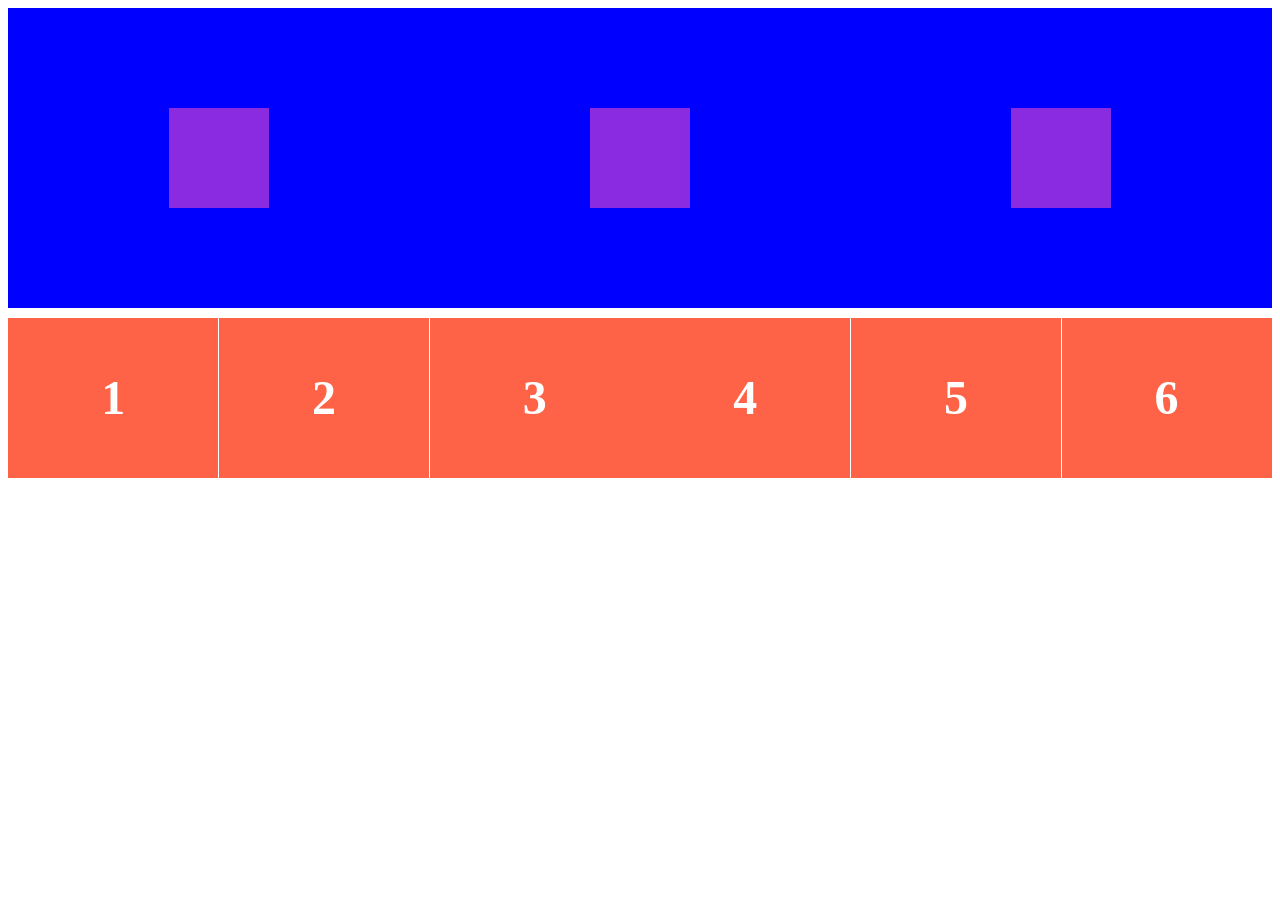
==== cajas-flex.html @ 64422e26 "cajas flex v1" ====
<!DOCTYPE html>
<html lang="es">
<head>
    <meta charset="utf-8">
    <meta name="autor" content="David Vaquero" />
    <meta name="generator" content="Aptana Stuoio 3.6.1" />
    <meta name="copyright" content="http://creativecommons.org/licenses/by-nc-sa/4.0/" />
    <meta name="robots" content="index, follow" />
    <meta name="keywords" content="html5, ejemplo html5, esqueleto html5" />
    <meta name="description" content="Ejemplo de Esqueleto de HTML5" />
    <title>Mi titulo</title>
    <link rel="stylesheet" href="css/cajas-flex.css" />
</head>
<body>
<div class="parent">
    <div class="child"></div>
    <div class="child"></div>
    <div class="child"></div>

</div>

<ul class="flex-container">
    <li class="flex-item">1</li>
    <li class="flex-item">2</li>
    <li class="flex-item">3</li>
    <li class="flex-item">4</li>
    <li class="flex-item">5</li>
    <li class="flex-item">6</li>
</ul>
</body>
</html>
---- css/cajas-flex.css ----
.parent {
    display: flex;
    height: 300px; /* Or whatever */
    background-color: blue;
}

.child {
    width: 100px;  /* Or whatever */
    height: 100px; /* Or whatever */
    margin: auto;  /* Magic! */
    background-color: blueviolet;
}

.flex-container {
    padding: 0;
    margin: 0;
    list-style: none;

    display: flex;

    flex-flow: row wrap;
    justify-content: space-around;
}

.flex-item {
    background: tomato;
    padding: 5px;
    width: 200px;
    height: 150px;
    margin-top: 10px;

    line-height: 150px;
    color: white;
    font-weight: bold;
    font-size: 3em;
    text-align: center;
}
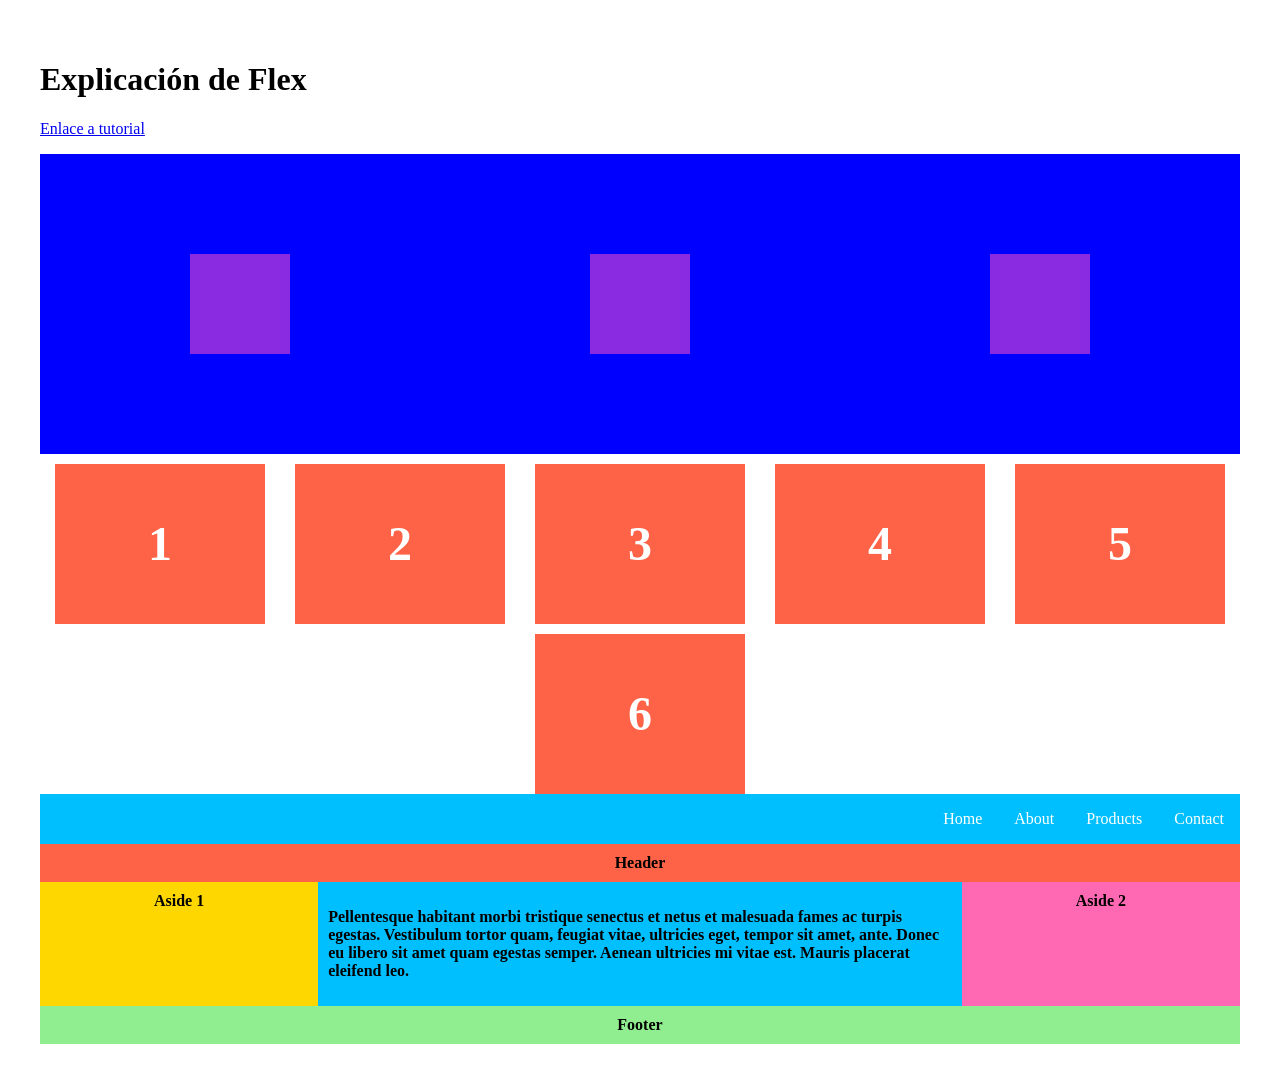
==== commit 3942f919: "subidos ejemplos de display:flex" ====
--- a/cajas-flex.html
+++ b/cajas-flex.html
@@ -12,13 +12,16 @@
     <link rel="stylesheet" href="css/cajas-flex.css" />
 </head>
 <body>
+<h1>Explicación de Flex</h1>
+<p><a href="https://www.w3schools.com/css/css3_flexbox.asp">Enlace a tutorial</a></p>
+<!-- Primer Ejemplo-->
 <div class="parent">
     <div class="child"></div>
     <div class="child"></div>
     <div class="child"></div>
 
 </div>
-
+<!-- Segundo Ejemplo-->
 <ul class="flex-container">
     <li class="flex-item">1</li>
     <li class="flex-item">2</li>
@@ -27,5 +30,23 @@
     <li class="flex-item">5</li>
     <li class="flex-item">6</li>
 </ul>
+<!-- Tercer Ejemplo-->
+<ul class="navigation">
+    <li><a href="#">Home</a></li>
+    <li><a href="#">About</a></li>
+    <li><a href="#">Products</a></li>
+    <li><a href="#">Contact</a></li>
+</ul>
+
+<!--Cuarto Ejemplo-->
+<div class="wrapper">
+    <header class="header">Header</header>
+    <article class="main">
+        <p>Pellentesque habitant morbi tristique senectus et netus et malesuada fames ac turpis egestas. Vestibulum tortor quam, feugiat vitae, ultricies eget, tempor sit amet, ante. Donec eu libero sit amet quam egestas semper. Aenean ultricies mi vitae est. Mauris placerat eleifend leo.</p>
+    </article>
+    <aside class="aside aside-1">Aside 1</aside>
+    <aside class="aside aside-2">Aside 2</aside>
+    <footer class="footer">Footer</footer>
+</div>
 </body>
 </html>
--- a/css/cajas-flex.css
+++ b/css/cajas-flex.css
@@ -1,3 +1,12 @@
+
+/*
+Referencia: https://css-tricks.com/snippets/css/a-guide-to-flexbox/
+
+ */
+/*
+Primer ejemplo
+ */
+
 .parent {
     display: flex;
     height: 300px; /* Or whatever */
@@ -10,7 +19,9 @@
     margin: auto;  /* Magic! */
     background-color: blueviolet;
 }
-
+/*
+Segundo ejemplo
+ */
 .flex-container {
     padding: 0;
     margin: 0;
@@ -34,4 +45,105 @@
     font-weight: bold;
     font-size: 3em;
     text-align: center;
+}
+/*
+Tercer ejemplo
+ */
+.navigation {
+    list-style: none;
+    margin: 0;
+
+    background: deepskyblue;
+
+    display: flex;
+
+    flex-flow: row wrap;
+    justify-content: flex-end;
+}
+
+.navigation a {
+    text-decoration: none;
+    display: block;
+    padding: 1em;
+    color: white;
+}
+
+.navigation a:hover {
+    background: #00b7f5;
+}
+
+@media all and (max-width: 800px) {
+    .navigation {
+        justify-content: space-around;
+    }
+}
+
+@media all and (max-width: 600px) {
+    .navigation {
+        flex-flow: column wrap;
+        padding: 0;
+    }
+
+    .navigation a {
+        text-align: center;
+        padding: 10px;
+        border-top: 1px solid rgba(255,255,255,0.3);
+        border-bottom: 1px solid rgba(0,0,0,0.1);
+    }
+
+
+    .navigation li:last-of-type a {
+        border-bottom: none;
+    }
+}
+/*
+Cuarto Ejemplo
+ */
+.wrapper {
+    display: flex;
+    flex-flow: row wrap;
+    font-weight: bold;
+    text-align: center;
+}
+
+.wrapper > * {
+    padding: 10px;
+    flex: 1 100%;
+}
+
+.header {
+    background: tomato;
+}
+
+.footer {
+    background: lightgreen;
+}
+
+.main {
+    text-align: left;
+    background: deepskyblue;
+}
+
+.aside-1 {
+    background: gold;
+}
+
+.aside-2 {
+    background: hotpink;
+}
+
+@media all and (min-width: 600px) {
+    .aside { flex: 1 auto; }
+}
+
+@media all and (min-width: 800px) {
+    .main    { flex: 3 0px; }
+    .aside-1 { order: 1; }
+    .main    { order: 2; }
+    .aside-2 { order: 3; }
+    .footer  { order: 4; }
+}
+
+body {
+    padding: 2em;
 }
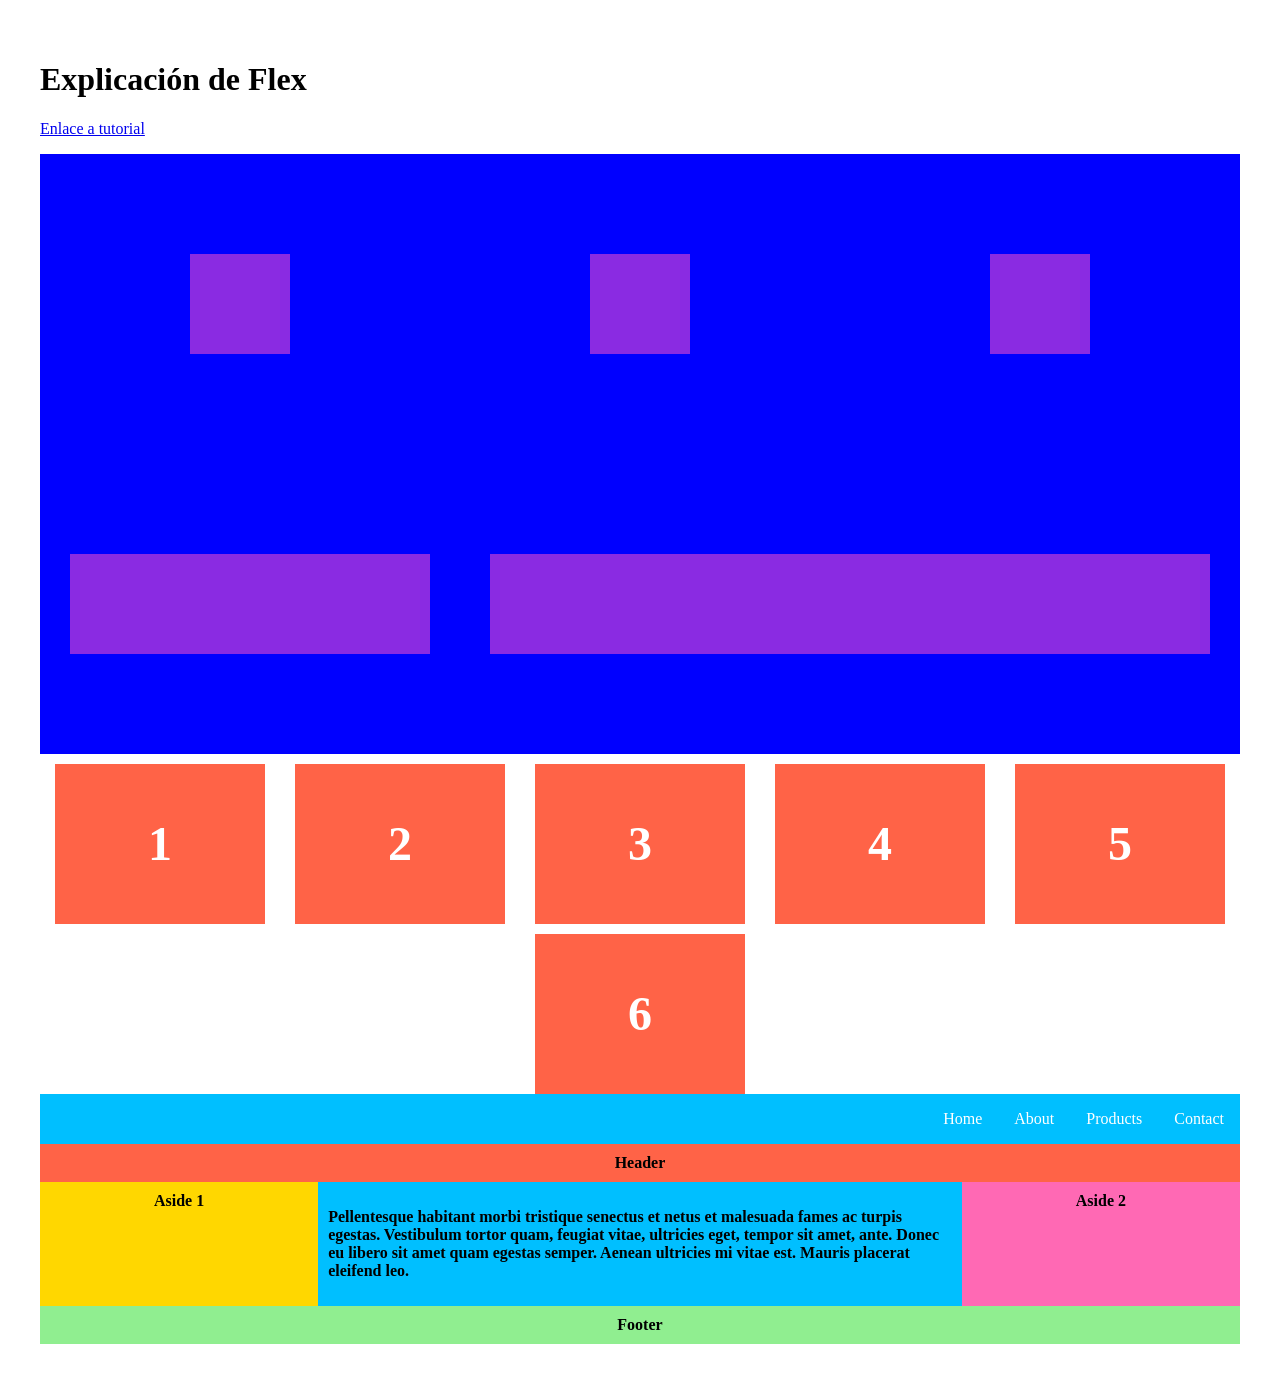
==== commit ab870d8e: "ejemplo mejorado de flexbox" ====
--- a/cajas-flex.html
+++ b/cajas-flex.html
@@ -20,6 +20,10 @@
     <div class="child"></div>
     <div class="child"></div>
 
+</div>
+<div class="parent">
+    <div class="base tercio"></div>
+    <div class="base dostercios"></div>
 </div>
 <!-- Segundo Ejemplo-->
 <ul class="flex-container">
@@ -49,4 +53,4 @@
     <footer class="footer">Footer</footer>
 </div>
 </body>
-</html>+</html>
--- a/css/cajas-flex.css
+++ b/css/cajas-flex.css
@@ -18,6 +18,21 @@
     height: 100px; /* Or whatever */
     margin: auto;  /* Magic! */
     background-color: blueviolet;
+}
+
+.base{
+    height: 100px; /* Or whatever */
+    margin: auto;  /* Magic! */
+    background-color: blueviolet;
+}
+
+.tercio {
+    width: 30%;  /* Or whatever */
+
+}
+.dostercios {
+    width: 60%;  /* Or whatever */
+
 }
 /*
 Segundo ejemplo
@@ -146,4 +161,4 @@
 
 body {
     padding: 2em;
-}+}
